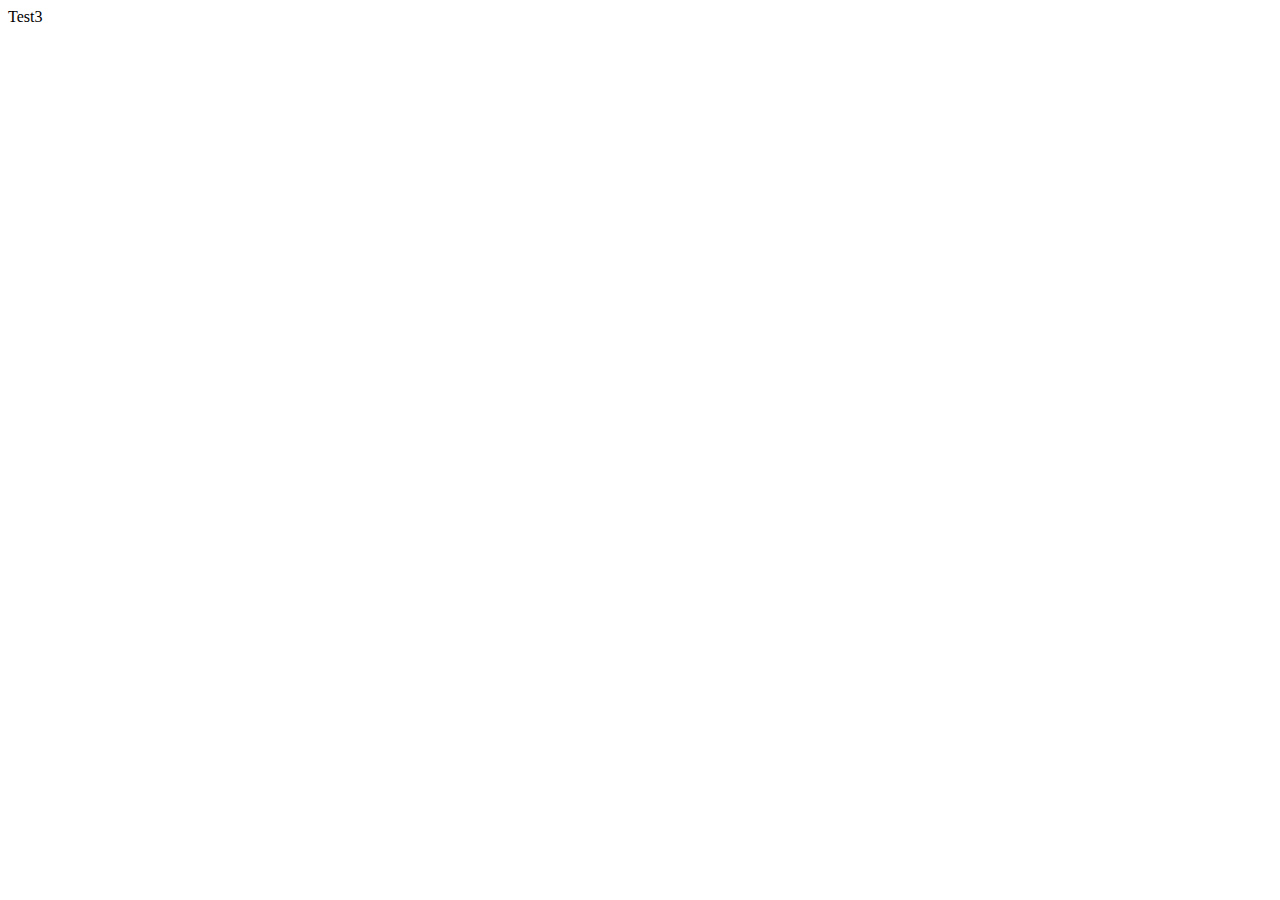
==== index.html @ 409e5ead "test" ====
<html lang="en">
<head>
    <meta charset="UTF-8">
    <meta http-equiv="X-UA-Compatible" content="IE=edge">
    <meta name="viewport" content="width=device-width, initial-scale=1.0">
    <link rel = "stylesheet" type = "css" href = "styling.css" media = "print"/>
    <title>Document</title>
</head>
<body>
    Test3
</body>
</html>
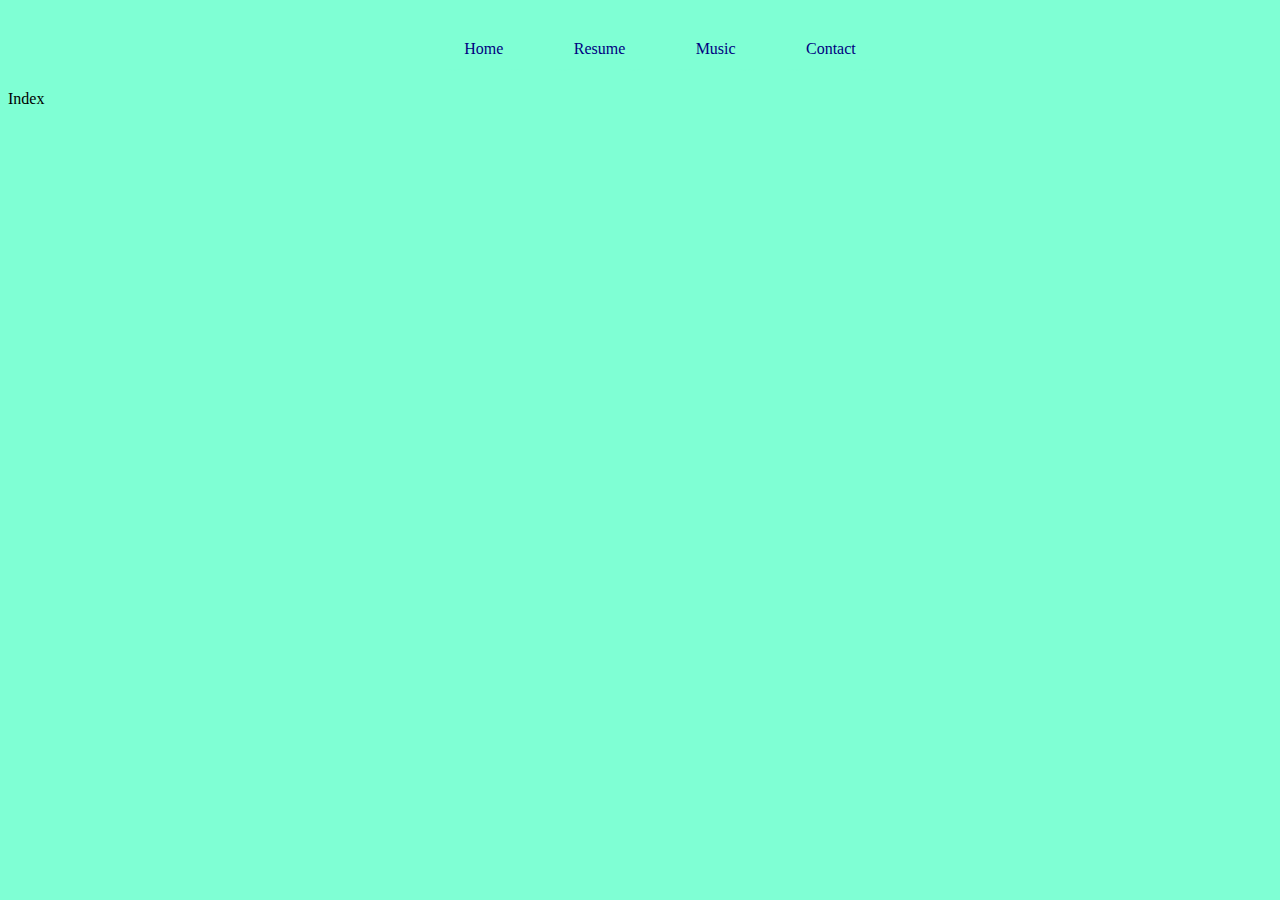
==== commit 6045f9c7: "header" ====
--- a/index.html
+++ b/index.html
@@ -1,12 +1,29 @@
+<!DOCTYPE html>
 <html lang="en">
-<head>
-    <meta charset="UTF-8">
-    <meta http-equiv="X-UA-Compatible" content="IE=edge">
-    <meta name="viewport" content="width=device-width, initial-scale=1.0">
-    <link rel = "stylesheet" type = "css" href = "styling.css" media = "print"/>
-    <title>Document</title>
-</head>
-<body>
-    Test3
-</body>
-</html>+    <head>
+        <meta charset="UTF-8">
+        <meta http-equiv="X-UA-Compatible" content="IE=edge">
+        <meta name="viewport" content="width=device-width, initial-scale=1.0">
+        <link href="https://cdn.jsdelivr.net/npm/bootstrap@5.1.3/dist/css/bootstrap.min.css" rel="stylesheet" 
+        integrity="sha384-1BmE4kWBq78iYhFldvKuhfTAU6auU8tT94WrHftjDbrCEXSU1oBoqyl2QvZ6jIW3" crossorigin="anonymous">
+        <link rel = "stylesheet" type = "text/css" href = "styling.css" media="screen"/>
+        <title>Adham's Site</title>
+    </head>
+    <body>
+        <div class="container-fluid shadow p-3 mb-5 bg-body rounded text-center">
+            <div class="nav">
+                <ol>
+                    <li><a href="index.html">Home</a></li>
+                    <li><a href="resume.html">Resume</a></li>
+                    <li><a href="music.html">Music</a></li>
+                    <li><a href="contact.html">Contact</a></li>
+                </ol>
+            </div>
+        </div>
+        <div class="container-sm shadow p-3 mb-5 bg-body rounded text-center">
+            Index
+        </div>
+        <script src="https://cdn.jsdelivr.net/npm/bootstrap@5.1.3/dist/js/bootstrap.bundle.min.js" 
+        integrity="sha384-ka7Sk0Gln4gmtz2MlQnikT1wXgYsOg+OMhuP+IlRH9sENBO0LRn5q+8nbTov4+1p" crossorigin="anonymous"></script>
+    </body>
+</html>
--- a/styling.css
+++ b/styling.css
@@ -0,0 +1,59 @@
+@import url('https://fonts.googleapis.come/css2?family=Poppins&display=swap');
+
+body{
+    background-color: aquamarine;
+    font-family:Georgia;
+}
+.nav{
+    display:flex;
+    align-items: center;
+    justify-content:center;
+}
+.nav ol{
+    display:flex;
+    list-style: none;
+}
+
+.nav ol li{
+    margin:1em;
+}
+.nav ol li a{
+    text-decoration: none;
+    padding: 0 1.2em 0.9em 1.2em;
+    color:navy;
+    transition: all .4s;
+    position:relative;
+    z-index: 1;
+}
+.nav ol li a::before{
+    content:'';
+    position:absolute;
+    bottom:0;
+    left:0;
+    width:100%;
+    height:41px;
+    border-radius: 60px 60px 60px 60px;
+    transform-origin: bottom;
+    background:aquamarine;
+    transform: scaleY(0.05);
+    z-index:-1;
+    transition:all .5s;
+}
+
+.nav ol li a:hover::before{transform: scaleY(1.1);}
+.nav ol li a:hover{color:red;}
+
+@media (max-width: 1200px) {
+    .nav{
+        width:100%;
+        display:flex;
+        justify-content: center;
+    }
+}
+
+@media (max-width: 700px){
+    .nav ol{
+        flex-direction: column;
+        text-align: center;
+    }
+}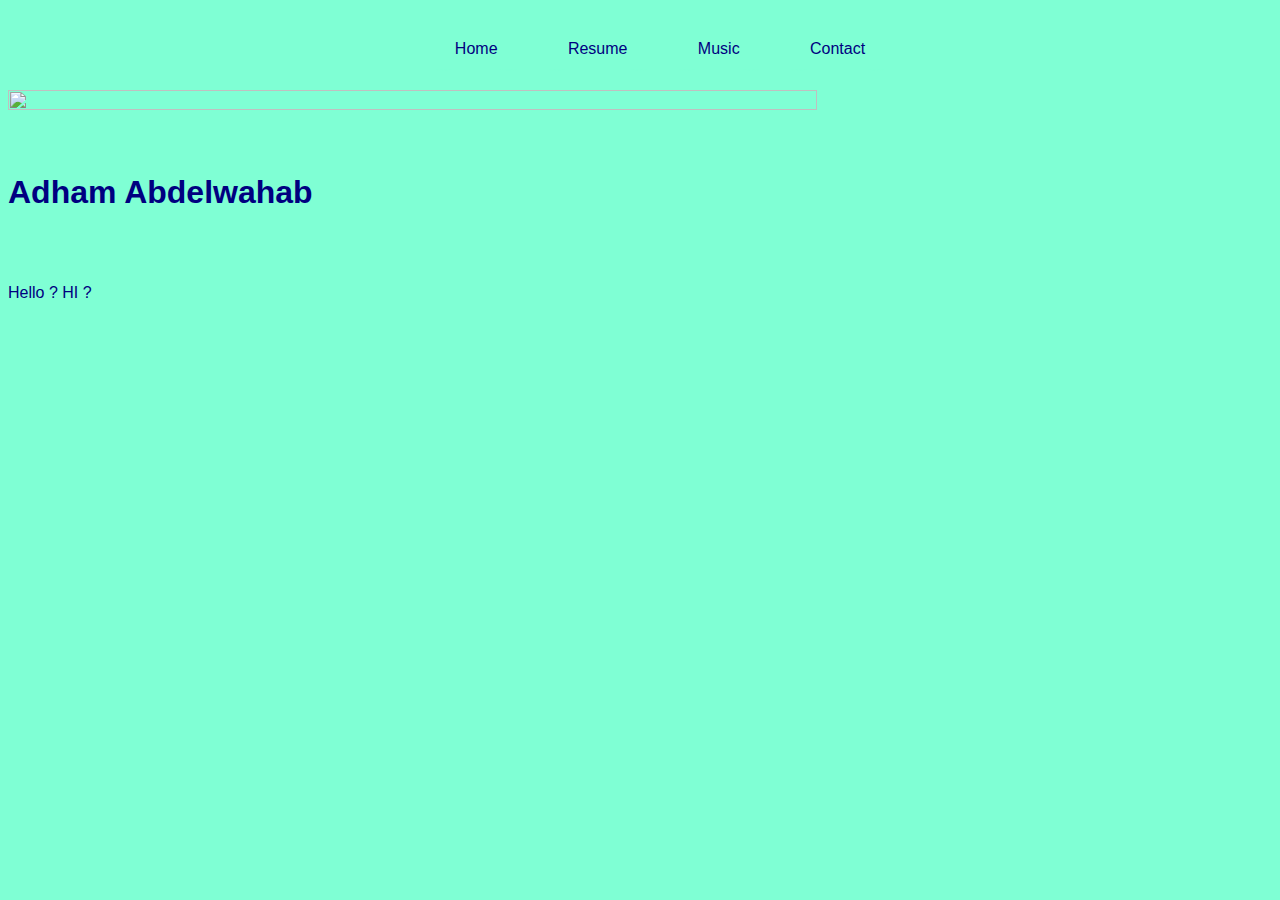
==== commit 5d786cc3: "index icon" ====
--- a/index.html
+++ b/index.html
@@ -7,10 +7,11 @@
         <link href="https://cdn.jsdelivr.net/npm/bootstrap@5.1.3/dist/css/bootstrap.min.css" rel="stylesheet" 
         integrity="sha384-1BmE4kWBq78iYhFldvKuhfTAU6auU8tT94WrHftjDbrCEXSU1oBoqyl2QvZ6jIW3" crossorigin="anonymous">
         <link rel = "stylesheet" type = "text/css" href = "styling.css" media="screen"/>
-        <title>Adham's Site</title>
+        <title>Adham</title>
+        <link rel = "shortcut icon" href = "ComputerMouse.png"/>
     </head>
     <body>
-        <div class="container-fluid shadow p-3 mb-5 bg-body rounded text-center">
+        <div class="container-fluid shadow-lg p-3 mb-5 bg-body rounded text-center">
             <div class="nav">
                 <ol>
                     <li><a href="index.html">Home</a></li>
@@ -20,8 +21,18 @@
                 </ol>
             </div>
         </div>
-        <div class="container-sm shadow p-3 mb-5 bg-body rounded text-center">
-            Index
+        <div class="container-fluid d-flex align-items-center">
+            <div class="row landing">
+                <div class="col-lg-6 order-lg-1 d-flex justify-content-center align-items-center">
+                    <img id="profilepic" class="landing-img img-fluid" src="ProfilePic.png" width = 80% height=80%>
+                </div>
+                <div class="col-lg-6 order-lg-1 text-wrap">
+                    <p class="fs-4 lh-base" style="margin-left:60px; margin-right:20px;margin-top:60px;"> 
+                        <h1 class="fw-bold text-center"> Adham Abdelwahab</h1><br><br>
+                        <p class="fw-bold">Hello ? HI ? </p>                            
+                    </p>
+                </div>
+            </div>
         </div>
         <script src="https://cdn.jsdelivr.net/npm/bootstrap@5.1.3/dist/js/bootstrap.bundle.min.js" 
         integrity="sha384-ka7Sk0Gln4gmtz2MlQnikT1wXgYsOg+OMhuP+IlRH9sENBO0LRn5q+8nbTov4+1p" crossorigin="anonymous"></script>
--- a/styling.css
+++ b/styling.css
@@ -2,7 +2,9 @@
 
 body{
     background-color: aquamarine;
-    font-family:Georgia;
+    font-family: -apple-system,BlinkMacSystemFont,"Segoe UI",Roboto,
+    "Helvetica Neue",Arial,"Noto Sans",sans-serif,"Apple Color Emoji","Segoe UI Emoji","Segoe UI Symbol","Noto Color Emoji";
+    color:navy;
 }
 .nav{
     display:flex;
@@ -43,11 +45,33 @@
 .nav ol li a:hover::before{transform: scaleY(1.1);}
 .nav ol li a:hover{color:red;}
 
-@media (max-width: 1200px) {
+
+#musictableimg{
+    width:60%;
+    height:auto;
+}
+
+@keyframes gradient {
+    0% {
+        background-position: 0% 50%;
+    }
+    50% {
+        background-position: 100% 50%;
+    }
+    100% {
+        background-position: 0% 50%;
+    }
+}
+
+@media (max-width: 990px) {
     .nav{
         width:100%;
         display:flex;
         justify-content: center;
+    }
+    img#profilepic{
+        width:50%;
+        height:auto;
     }
 }
 
@@ -56,4 +80,8 @@
         flex-direction: column;
         text-align: center;
     }
+    img#profilepic{
+        width:80%;
+        height:auto;
+    }
 }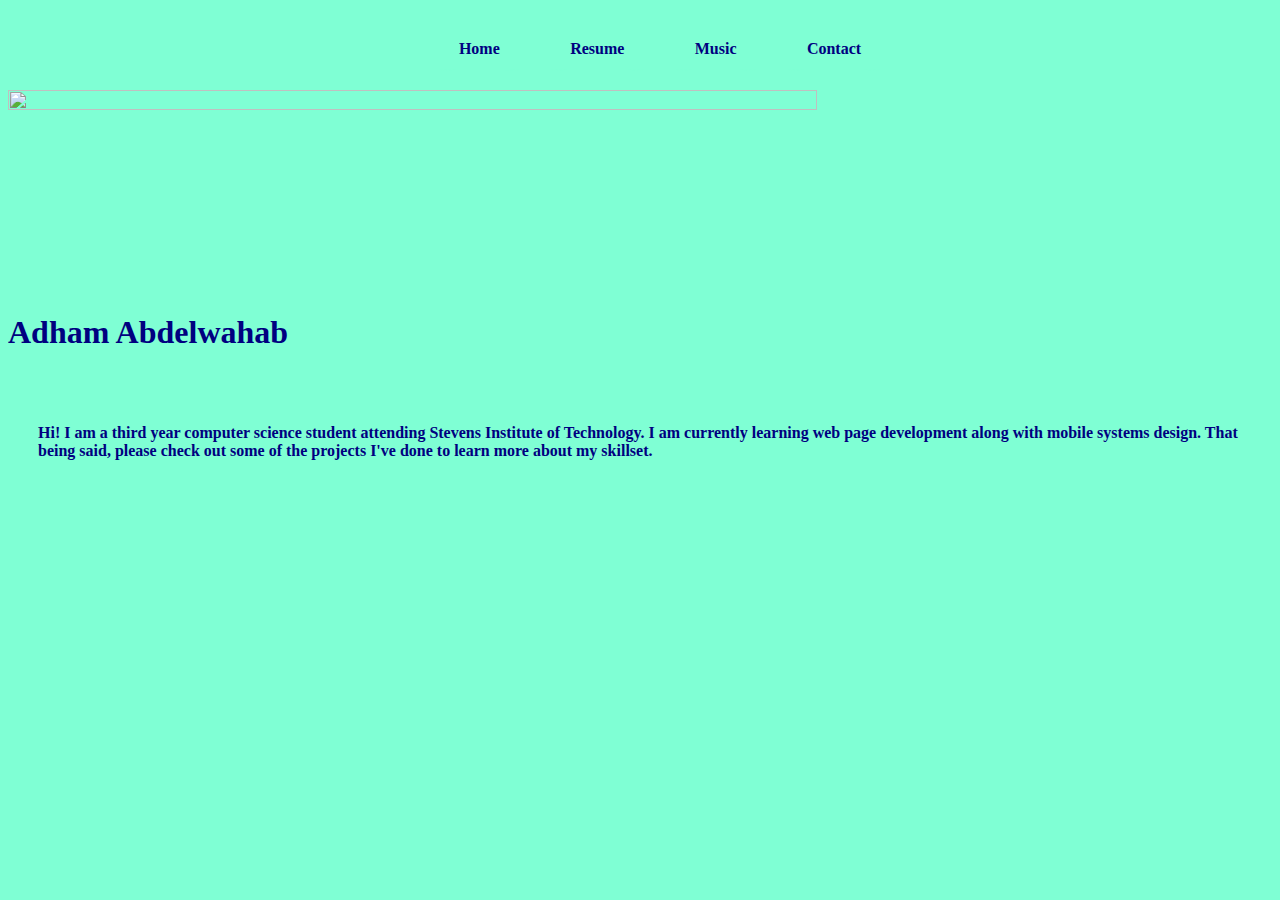
==== commit a87cfe33: "Contact Page" ====
--- a/index.html
+++ b/index.html
@@ -8,7 +8,7 @@
         integrity="sha384-1BmE4kWBq78iYhFldvKuhfTAU6auU8tT94WrHftjDbrCEXSU1oBoqyl2QvZ6jIW3" crossorigin="anonymous">
         <link rel = "stylesheet" type = "text/css" href = "styling.css" media="screen"/>
         <title>Adham</title>
-        <link rel = "shortcut icon" href = "ComputerMouse.png"/>
+        <link rel = "shortcut icon" href = "./ComputerMouse.png"/>
     </head>
     <body>
         <div class="container-fluid shadow-lg p-3 mb-5 bg-body rounded text-center">
@@ -27,9 +27,12 @@
                     <img id="profilepic" class="landing-img img-fluid" src="ProfilePic.png" width = 80% height=80%>
                 </div>
                 <div class="col-lg-6 order-lg-1 text-wrap">
-                    <p class="fs-4 lh-base" style="margin-left:60px; margin-right:20px;margin-top:60px;"> 
-                        <h1 class="fw-bold text-center"> Adham Abdelwahab</h1><br><br>
-                        <p class="fw-bold">Hello ? HI ? </p>                            
+                    <p class="fs-4 lh-base" id="intro"> 
+                        <h1 class="fw-bold text-center">Adham Abdelwahab</h1><br><br>
+                        <p class="fw-bold" style="margin-left:30px;margin-right:20px;">Hi! I am a third year computer science student attending Stevens Institute of Technology.
+                            I am currently learning web page development along with mobile systems design. That being said, please check 
+                            out some of the projects I've done to learn more about my skillset. 
+                        </p>                            
                     </p>
                 </div>
             </div>
--- a/styling.css
+++ b/styling.css
@@ -2,8 +2,8 @@
 
 body{
     background-color: aquamarine;
-    font-family: -apple-system,BlinkMacSystemFont,"Segoe UI",Roboto,
-    "Helvetica Neue",Arial,"Noto Sans",sans-serif,"Apple Color Emoji","Segoe UI Emoji","Segoe UI Symbol","Noto Color Emoji";
+    font-family: cursive;
+    font-weight:bold;
     color:navy;
 }
 .nav{
@@ -45,10 +45,10 @@
 .nav ol li a:hover::before{transform: scaleY(1.1);}
 .nav ol li a:hover{color:red;}
 
-
-#musictableimg{
-    width:60%;
-    height:auto;
+p#intro{
+    margin-left:60px; 
+    margin-right:40px;
+    margin-top:200px;
 }
 
 @keyframes gradient {
@@ -84,4 +84,9 @@
         width:80%;
         height:auto;
     }
+    p#intro{
+        margin-left:60px; 
+        margin-right:40px;
+        margin-top:40px;
+    }
 }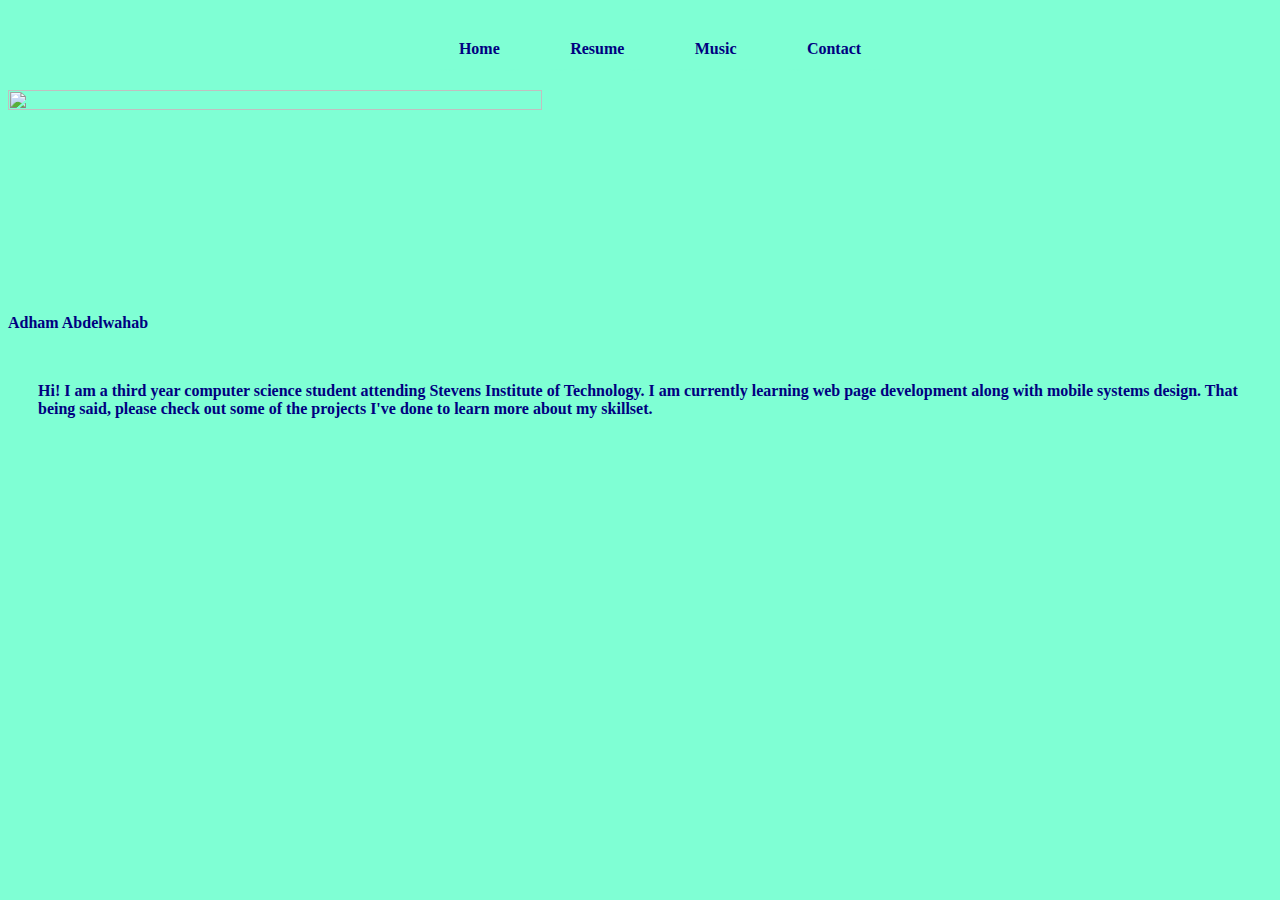
==== commit 8dfde4c1: "spacing" ====
--- a/index.html
+++ b/index.html
@@ -6,6 +6,7 @@
         <meta name="viewport" content="width=device-width, initial-scale=1.0">
         <link href="https://cdn.jsdelivr.net/npm/bootstrap@5.1.3/dist/css/bootstrap.min.css" rel="stylesheet" 
         integrity="sha384-1BmE4kWBq78iYhFldvKuhfTAU6auU8tT94WrHftjDbrCEXSU1oBoqyl2QvZ6jIW3" crossorigin="anonymous">
+        <link href='https://fonts.googleapis.com/css?family=Dekko' rel='stylesheet'>
         <link rel = "stylesheet" type = "text/css" href = "styling.css" media="screen"/>
         <title>Adham</title>
         <link rel = "shortcut icon" href = "./ComputerMouse.png"/>
@@ -24,12 +25,12 @@
         <div class="container-fluid d-flex align-items-center">
             <div class="row landing">
                 <div class="col-lg-6 order-lg-1 d-flex justify-content-center align-items-center">
-                    <img id="profilepic" class="landing-img img-fluid" src="ProfilePic.png" width = 80% height=80%>
+                    <img id="profilepic" class="landing-img img-fluid" src="ProfilePic.png" width = 65% height=65%>
                 </div>
                 <div class="col-lg-6 order-lg-1 text-wrap">
-                    <p class="fs-4 lh-base" id="intro"> 
-                        <h1 class="fw-bold text-center">Adham Abdelwahab</h1><br><br>
-                        <p class="fw-bold" style="margin-left:30px;margin-right:20px;">Hi! I am a third year computer science student attending Stevens Institute of Technology.
+                    <p class="lh-base" id="intro"> 
+                        <p class="fw-bold text-center fs-1">Adham Abdelwahab</p><br>
+                        <p class="fw-bold fs-5" style="margin-left:30px;margin-right:20px;">Hi! I am a third year computer science student attending Stevens Institute of Technology.
                             I am currently learning web page development along with mobile systems design. That being said, please check 
                             out some of the projects I've done to learn more about my skillset. 
                         </p>                            
--- a/styling.css
+++ b/styling.css
@@ -2,7 +2,7 @@
 
 body{
     background-color: aquamarine;
-    font-family: cursive;
+    font-family: 'MV Boli';
     font-weight:bold;
     color:navy;
 }
@@ -45,6 +45,13 @@
 .nav ol li a:hover::before{transform: scaleY(1.1);}
 .nav ol li a:hover{color:red;}
 
+#fengimg{
+    width:51%;
+}
+#zabaimg{
+    width:23.60%;
+}
+
 p#intro{
     margin-left:60px; 
     margin-right:40px;
@@ -73,6 +80,12 @@
         width:50%;
         height:auto;
     }
+    #fengimg{
+        width:auto;
+    }
+    #zabaimg{
+        width:46%;
+    }
 }
 
 @media (max-width: 700px){
@@ -89,4 +102,10 @@
         margin-right:40px;
         margin-top:40px;
     }
+    #fengimg{
+        width:auto;
+    }
+    #zabaimg{
+        width:auto;
+    }
 }